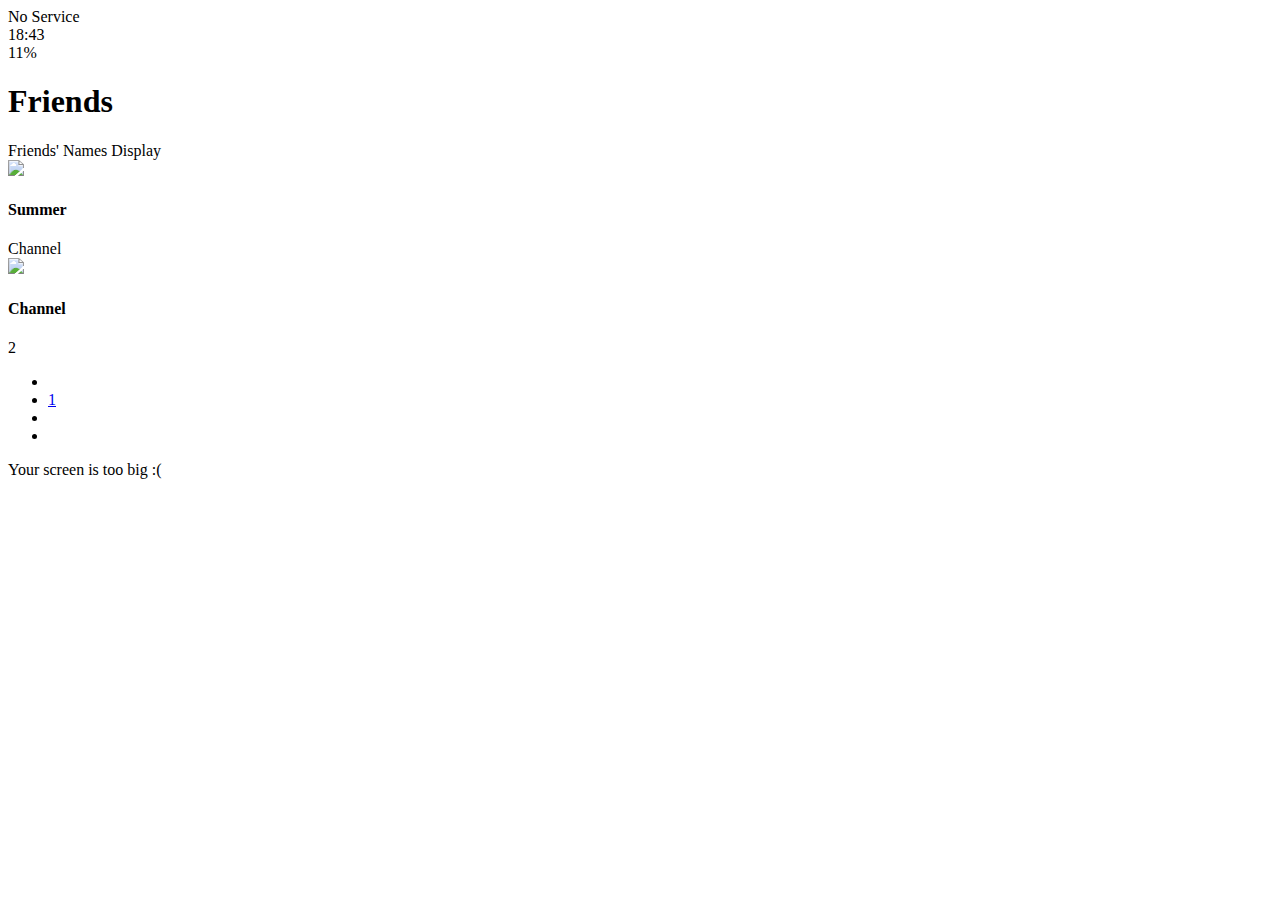
==== friends.html @ b76177be "first commit" ====
<!DOCTYPE html>
<html lang="en">
  <head>
    <link rel="stylesheet" href="css/styles.css" />
    <meta charset="UTF-8" />
    <meta http-equiv="X-UA-Compatible" content="IE=edge" />
    <meta name="viewport" content="width=device-width, initial-scale=1.0" />
    <title>Friends</title>
  </head>
  <body id="friends-screen">
    <div class="status-bar">
      <div class="status-bar__column">
        <sapn>No Service</sapn>
        <i class="fas fa-wifi"></i>
      </div>
      <div class="status-bar__column">
        <span>18:43</span>
      </div>
      <div class="status-bar__column">
        <span>11%</span>
        <i class="fas fa-battery-full fa-la"></i>
        <i class="fas fa-bolt"></i>
      </div>
    </div>

    <header class="screen-header">
      <h1 class="screen-header_title">Friends</h1>
      <div class="screen-header__icons">
        <span><i class="fas fa-search fa-la"></i></span>
        <span><i class="fas fa-music fa-la"></i></span>
        <span><a href="settings.html"><i class="fas fa-cog fa-la"></i></span></a>
      </div>
    </header>

    <a id="friends-display-link">
      <i class="fas fa-info-circle"></i>Friends' Names Display<i
        class="fas fa-chevron-right fa-xs"
      >
      </i>
    </a>

    <main class="friends-screen">
      <div class="user-component">
        <div class="user-component__column">
          <img
            src="https://i.pinimg.com/474x/22/99/37/2299379fc3ef513c01699c6db71d9517.jpg"
            class="user-component__avartar user-component__avartar--xl"
          />
          <div class="user-component__text">
            <h4 class="user-component__title">Summer</h4>
            <!-- <h6 class="user-component__subtitle">test text test text</h6> -->
          </div>
        </div>
        <div class="user-component__column"></div>
      </div>
      <div class="friends-screen__channel">
        <div class="friends-screen__channel-header">
          <span>Channel</span>
          <i class="fas fa-chevron-up"></i>
        </div>
        <div class="user-component">
          <div class="user-component__column">
            <img
              src="https://image.winudf.com/v2/image1/Y29tLmtha2FvLnllbGxvd2lkX2ljb25fMTU2ODcwMTI0Nl8wMjk/icon.png?w=&fakeurl=1"
              class="user-component__avartar user-component__avartar--sm"
            />
            <div class="user-component__text">
              <h4 class="user-component__title user-component__title--not-bold">
                Channel
              </h4>
            </div>
          </div>
          <div class="user-component__column">
            <div><span>2</span> <i class="fas fa-chevron-right"></i></div>
            <!-- flex의 영향을 받고싶지 않은 녀석들은 div를 하나 더씌워서 부모-자식관계를 끊고 부모-손자 관계를 만든다. -->
          </div>
        </div>
      </div>
    </main>

    <nav class="nav">
      <ul class="nav__list">
        <li class="nav__btn">
          <a class="nav__link" href="friends.html"
            ><i class="fas fa-user fa-2x"></i
          ></a>
        </li>
        <li class="nav__btn">
          <a class="nav__link" href="chats.html">
            <span class="nav__notification badge">1</span>
            <i class="far fa-comment fa-2x"></i>
          </a>
        </li>
        <li class="nav__btn">
          <a class="nav__link" href="find.html"
            ><i class="fas fa-search fa-2x"></i
          ></a>
        </li>
        <li class="nav__btn">
          <a class="nav__link" href="more.html">
            <span class="nav__dot"></span>
            <i class="fas fa-ellipsis-h fa-2x"></i
          ></a>
        </li>
      </ul>
    </nav>

    <div id="spalsh-screen">
      <i class="fas fa-comment"></i>
    </div>

    <div id="no-mobile">
      <span>Your screen is too big :(</span>
    </div>

    <script
      src="https://kit.fontawesome.com/86f2608bb1.js"
      crossorigin="anonymous"
    ></script>
  </body>
</html>
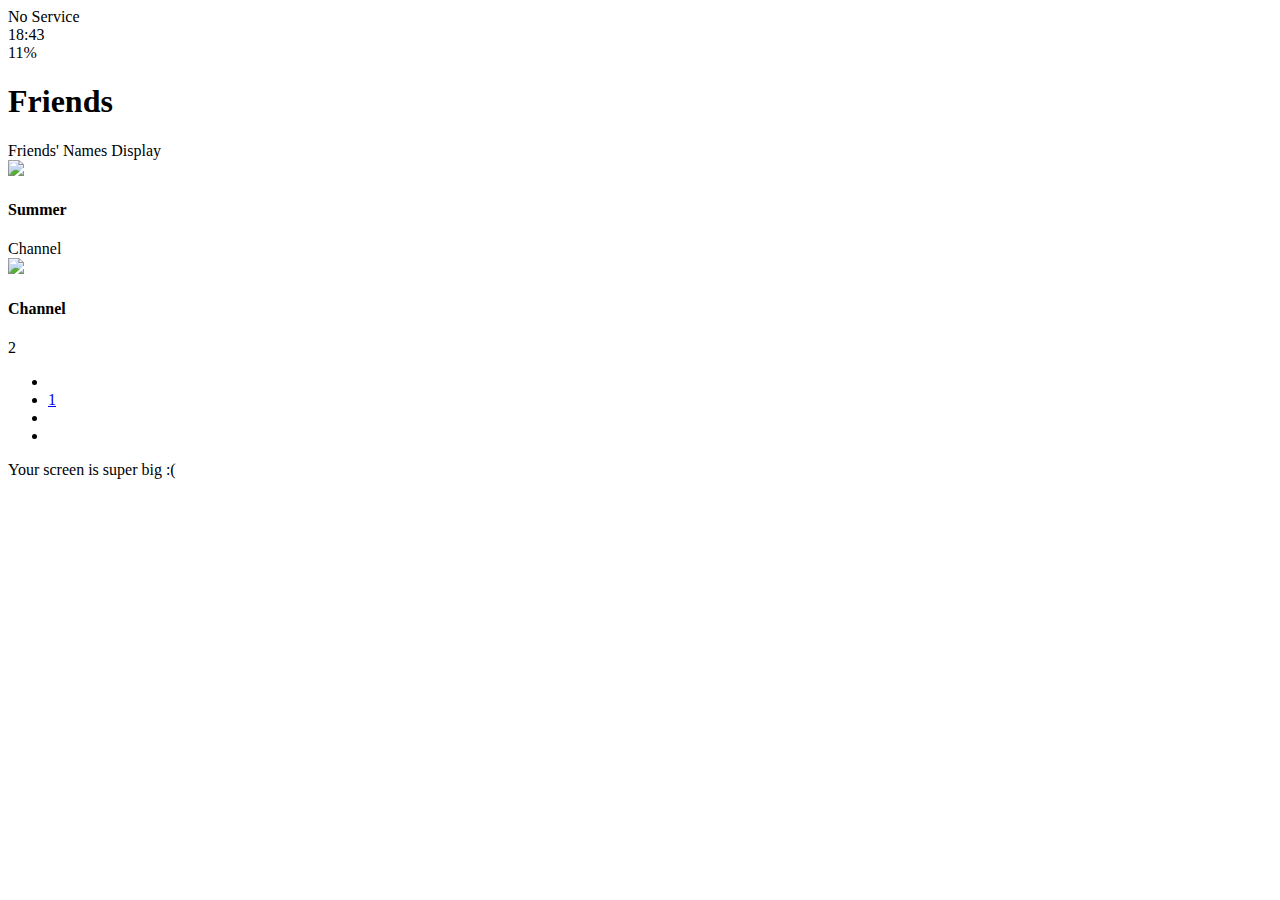
==== commit 6363f224: "too -> super" ====
--- a/friends.html
+++ b/friends.html
@@ -110,7 +110,7 @@
     </div>
 
     <div id="no-mobile">
-      <span>Your screen is too big :(</span>
+      <span>Your screen is super big :(</span>
     </div>
 
     <script
